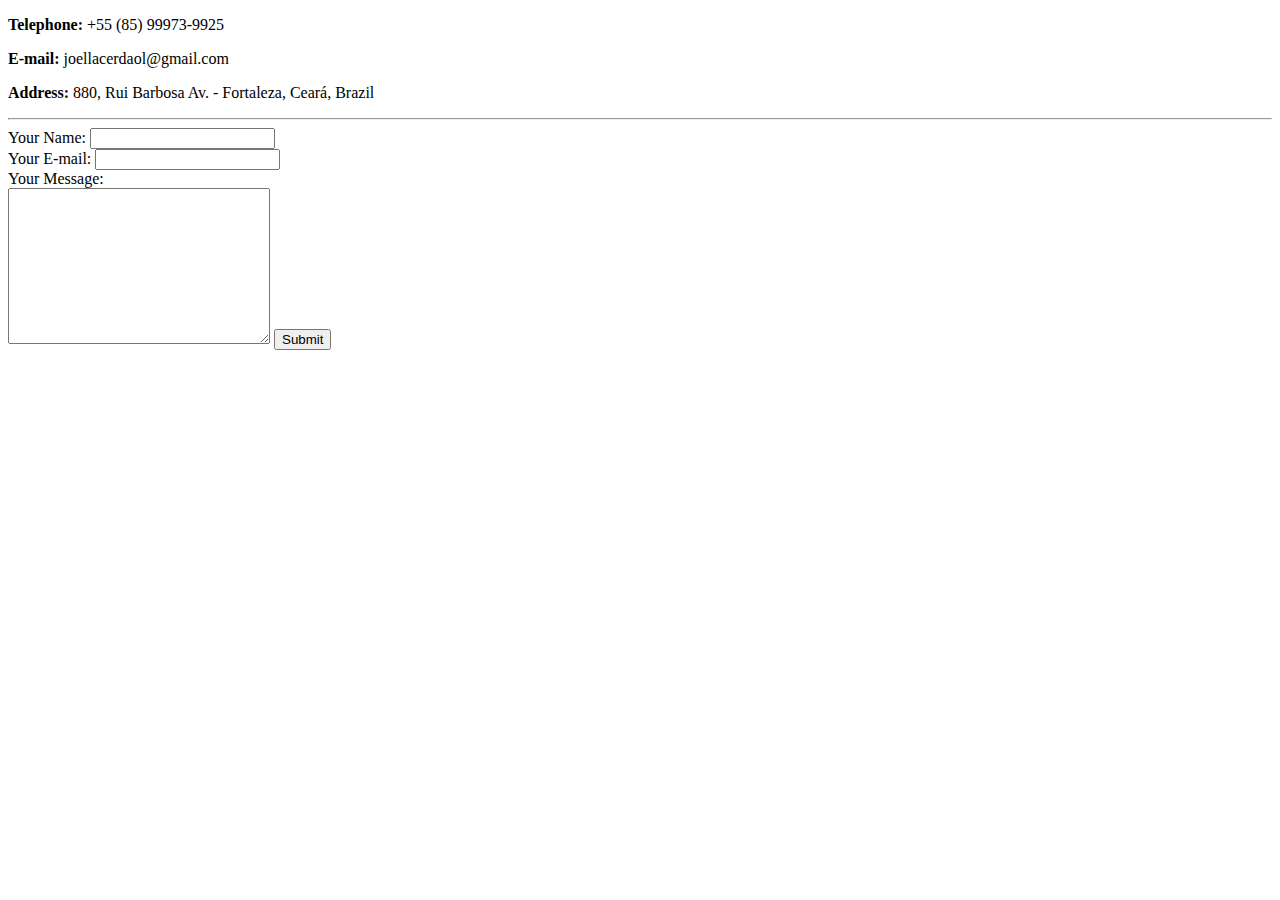
==== contact.html @ ededfed5 "first commit" ====
<!DOCTYPE html>
<html lang="en">
<head>
    <meta charset="UTF-8">
    <meta http-equiv="X-UA-Compatible" content="IE=edge">
    <meta name="viewport" content="width=device-width, initial-scale=1.0">
    <title>Contact Me</title>
</head>
<body>
    <p><strong>Telephone:</strong> +55 (85) 99973-9925</p>
    <p><strong>E-mail: </strong> joellacerdaol@gmail.com</p>
    <p><strong>Address: </strong> 880, Rui Barbosa Av. - Fortaleza, Ceará, Brazil</p>
    <hr>
   <form action="mailto:joellacerdaol@gmail.com" method="post" enctype="text/plain">
        <label>Your Name:</label>
        <input type="text" name="Name" id=""> <br>
        <label>Your E-mail:</label>
        <input type="email" name="Email" id=""> <br>
        <label>Your Message:</label> <br>
        <textarea name="Message" id="" cols="30" rows="10"></textarea>
        <input type="submit">
    </form>
</body>
</html>
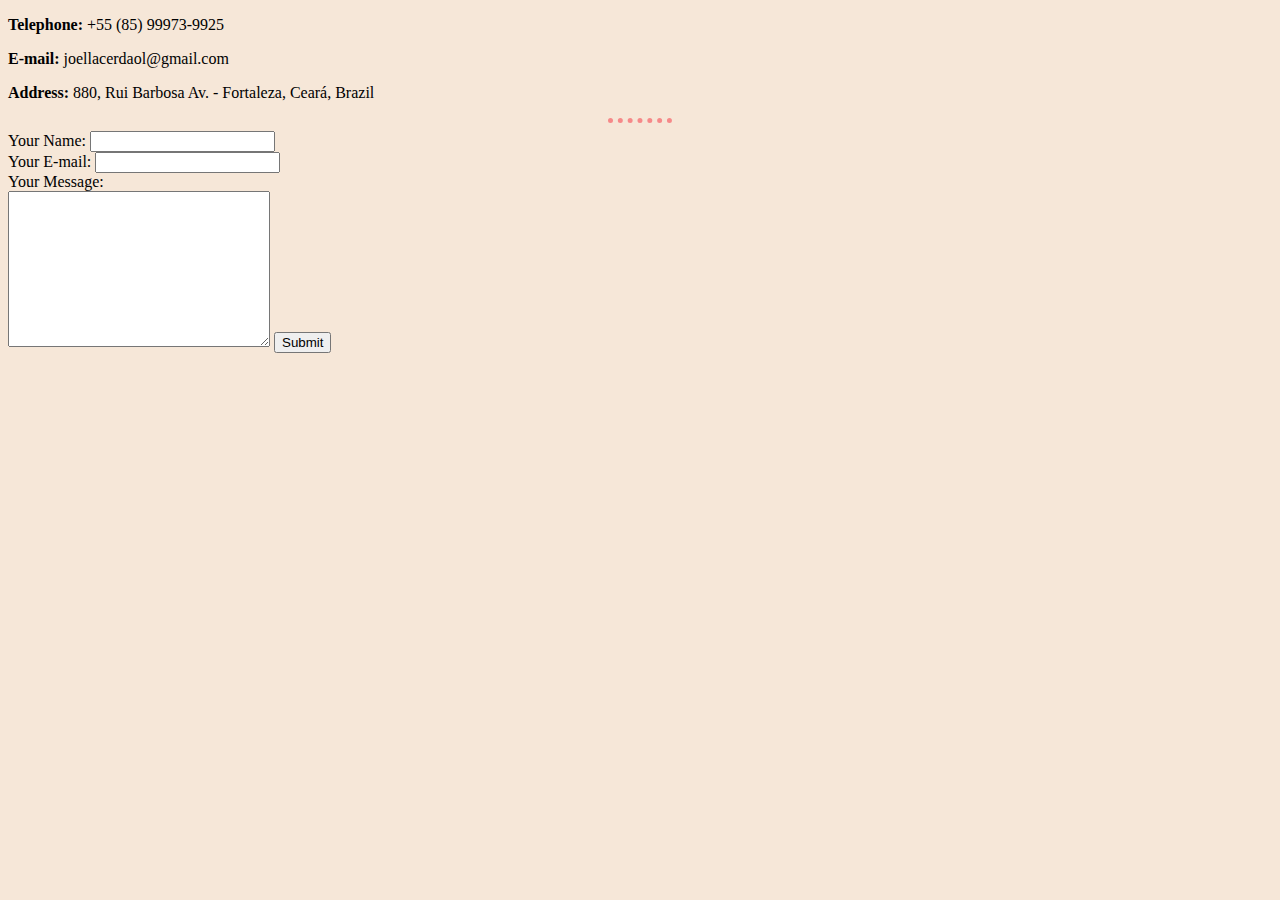
==== commit ce9b3924: "second commit" ====
--- a/contact.html
+++ b/contact.html
@@ -5,6 +5,7 @@
     <meta http-equiv="X-UA-Compatible" content="IE=edge">
     <meta name="viewport" content="width=device-width, initial-scale=1.0">
     <title>Contact Me</title>
+    <link rel="stylesheet" href="css/styles.css" />
 </head>
 <body>
     <p><strong>Telephone:</strong> +55 (85) 99973-9925</p>
--- a/css/styles.css
+++ b/css/styles.css
@@ -0,0 +1,24 @@
+body {
+  background-color: #f6e7d8;
+}
+
+hr {
+  border-style: dotted none none;
+  border-color: #F68989;
+  border-width: 5px;
+  width: 5%;
+}
+
+h1, h3 {
+    color: #874356;
+}
+
+img {
+    border: solid;
+    border-radius: 100%;
+    border-color: #F68989;
+}
+
+th {
+    color: #C65D7B;
+}
